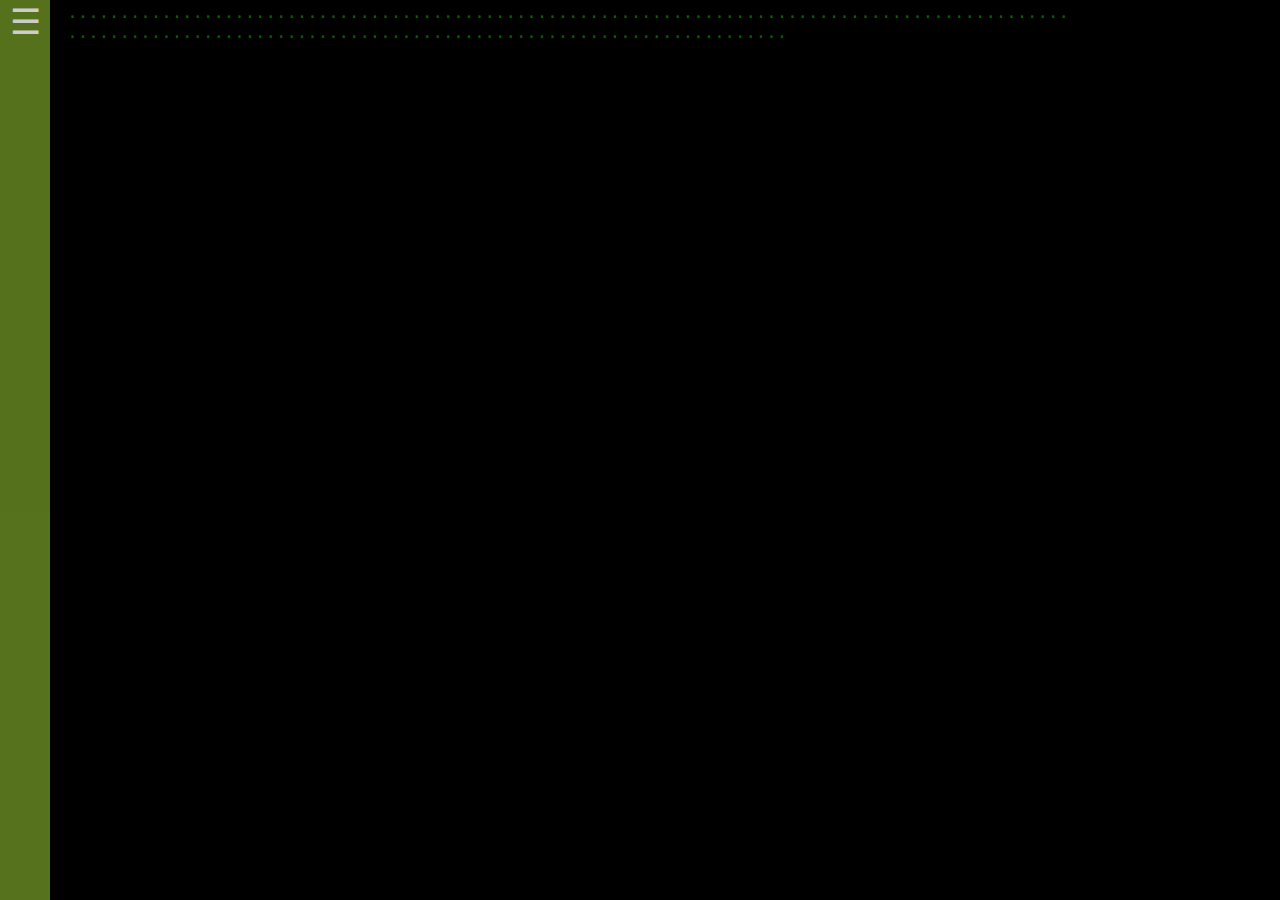
==== index.html @ b1dd3d7b "Updating to new site." ====
<html>

<head>
    <meta charset="utf-8" />
    <meta http-equiv="X-UA-Compatible" content="chrome=1" />
    <meta name="viewport" content="width=device-width, initial-scale=1.0">
    <title>FTW Website Template</title>
    <link rel="icon" href="./img/favicon.png" type="image/x-icon" />
    <link href="./css/main.css" rel="stylesheet" type="text/css" />
    <script src="./js/polyfills.js"></script>
    <script src="./js/main.js"></script> </head>

<body>
    <div id="sidenav">
        <button id="sidenavBtn">&#9776;</button>
        <img id="profilePic" alt="An avatar that aims to represent the website owner" src="./img/avatar.png">
    </div>
    <div id="container">
        <div id="output"></div>
        <div id="input-line" class="input-line">
            <div id="prompt" class="prompt-color"></div>&nbsp;
            <div>
                <input type="text" id="cmdline" autocomplete="off" autocorrect="off" autocapitalize="off" spellcheck="false"
                    autofocus/>
            </div>
        </div>
    </div>
</body>

</html>
---- css/main.css ----
::selection {
    background: #f7d07e;
}
html, body {
    width: 100%;
    height: 100%;
    margin: 0;
}
body {
    font-size: 13pt;
    font-family: monospace;
    color: darkgreen;
    background-color: black;
}
#container {
    padding: .1em 1.5em 1em 1em;
    margin-left: 50px;
    margin-right: 135px;
}
#cmdline {
    outline: none;
    background-color: transparent;
    margin: 0;
    width: 100%;
    font: inherit;
    border: none;
    color: inherit;
}
#output {
    clear: both;
    width: 100%;
}
#prompt {
    white-space: nowrap;
    display: -webkit-box;
    -webkit-box-pack: center;
    -webkit-box-orient: vertical;
    display: -moz-box;
    -moz-box-pack: center;
    -moz-box-orient: vertical;
    display: box;
    box-pack: center;
    box-orient: vertical;
    -webkit-user-select: none;
    -moz-user-select: none;
    user-select: none;
}
.prompt-color {
    color: lime;
}
.input-line {
    display: -webkit-box;
    -webkit-box-orient: horizontal;
    -webkit-box-align: stretch;
    display: -moz-box;
    -moz-box-orient: horizontal;
    -moz-box-align: stretch;
    display: box;
    box-orient: horizontal;
    box-align: stretch;
    clear: both;
}
.input-line > div:nth-child(2) {
    -webkit-box-flex: 1;
    -moz-box-flex: 1;
    box-flex: 1;
}

#githubImg img {
    position: fixed;
    bottom: 0; right: 0;
    border: 0;
}

/* SIDE NAV */

#sidenavBtn {
    position: absolute !important;
    padding: 2px !important;
    top: 0 !important;
    right: 7px !important;
    font-size: 35px !important;
}

#sidenav {
    height: 100%;
    width: 50px;
    position: fixed;
    z-index: 9;
    top: 0;
    left: 0;
    background-color: oliveDrab;
    opacity: 0.8;
    overflow-x: hidden;
    transition: 0.3s;
    padding-top: 60px;
}
#sidenav img {
    display: block;
    position: absolute;
    left: 50%;
    transform: translateX(-50%);
    bottom: 100px;
    transition: 0.3s;
    opacity: 0;
}

#sidenav img:focus {
    outline: none;
}

#sidenav button {
    padding: 8px 8px 8px 32px;
    cursor: pointer;
    text-decoration: none;
    font-size: 15pt;
    color: white;
    display: block;
    transition: 0.3s;
    background:none !important;
    border:none;
}
#sidenav button:hover {
    color: #442e00;
}

@media screen and (max-height: 450px) {
    body {
        font-size: 11pt;
    }
    #sidenav {
       padding-top: 15px;
   }
    #sidenav a {
       font-size: 13px;
   }
}

@media screen and (max-width: 900px) {
    #githubImg img {
        transform: translateX(900px);
    }

    #container {
        margin-right: 0;
    }
}
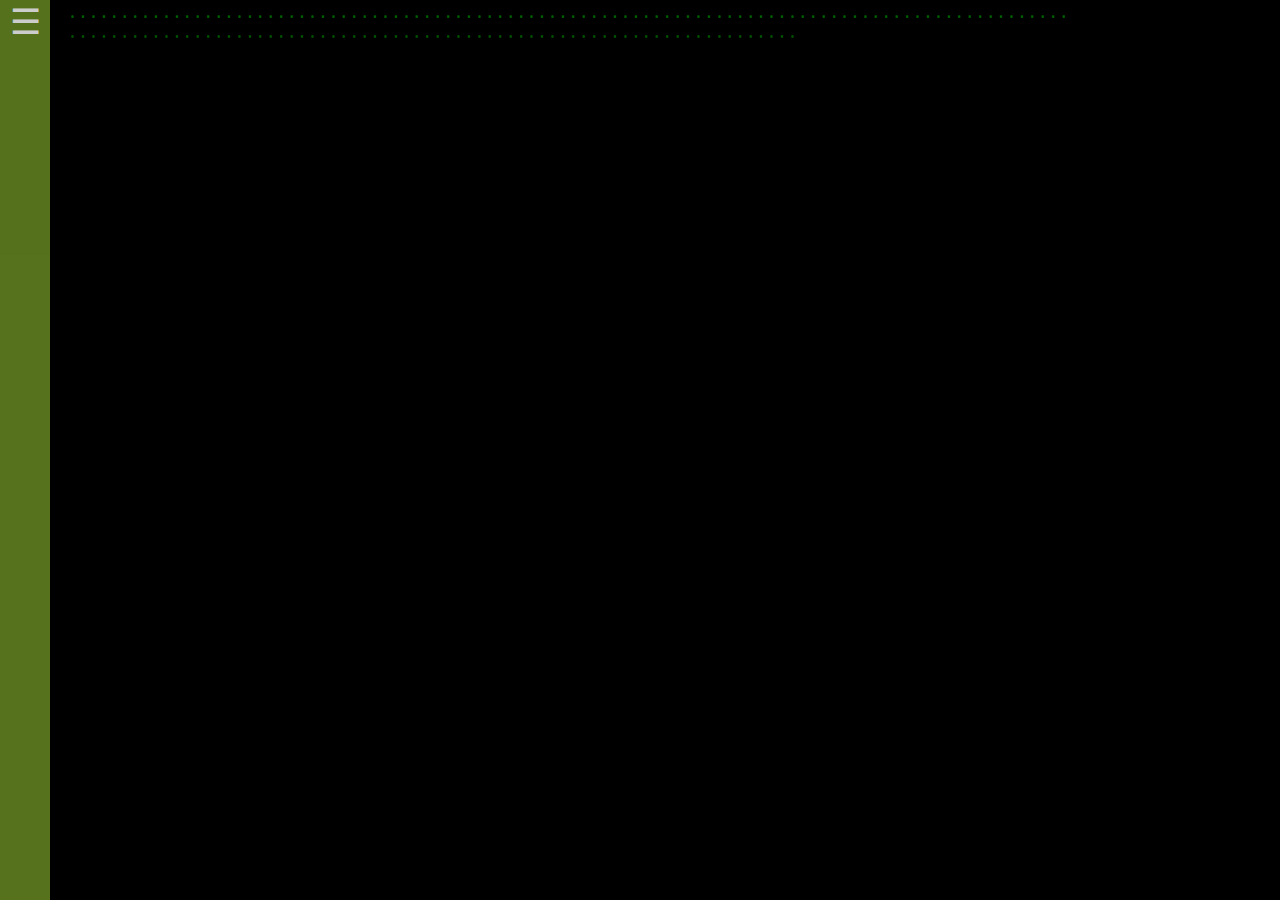
==== commit a2dc6ff6: "Test effect" ====
--- a/index.html
+++ b/index.html
@@ -4,7 +4,7 @@
     <meta charset="utf-8" />
     <meta http-equiv="X-UA-Compatible" content="chrome=1" />
     <meta name="viewport" content="width=device-width, initial-scale=1.0">
-    <title>FTW Website Template</title>
+    <title>4chtung Terminal Emulator</title>
     <link rel="icon" href="./img/favicon.png" type="image/x-icon" />
     <link href="./css/main.css" rel="stylesheet" type="text/css" />
     <script src="./js/polyfills.js"></script>
@@ -17,6 +17,8 @@
     </div>
     <div id="container">
         <div id="output"></div>
+        <div class="flicker"></div>
+        <div class="scanlines"></div>
         <div id="input-line" class="input-line">
             <div id="prompt" class="prompt-color"></div>&nbsp;
             <div>
--- a/css/main.css
+++ b/css/main.css
@@ -145,3 +145,188 @@
         margin-right: 0;
     }
 }
+
+/* NEW CODE BELOW. WILL PROBABLY BREAK SHIT */
+
+/* flicker animation taken from http://goonhub.com/secret */
+.flicker {
+    position: fixed;
+    top: 0;
+    left: 0;
+    bottom: 0;
+    right: 0;
+    background: rgba(18, 16, 16, 0.2);
+    opacity: 0;
+    z-index: 1000;
+    pointer-events: none;
+    animation: flicker 0.12s infinite;
+}
+@keyframes flicker {
+  0% {
+    opacity: 0.552;
+  }
+  5% {
+    opacity: 0.48287;
+  }
+  10% {
+    opacity: 0.59134;
+  }
+  15.0% {
+    opacity: 0.79543;
+  }
+  20% {
+    opacity: 0.75134;
+  }
+  25% {
+    opacity: 0.1956;
+  }
+  30.0% {
+    opacity: 0.90687;
+  }
+  35% {
+    opacity: 0.122;
+  }
+  40% {
+    opacity: 0.62254;
+  }
+  45% {
+    opacity: 0.56977;
+  }
+  50% {
+    opacity: 0.9925;
+  }
+  55.0% {
+    opacity: 0.55487;
+  }
+  60.0% {
+    opacity: 0.16607;
+  }
+  65% {
+    opacity: 0.12353;
+  }
+  70% {
+    opacity: 0.2214;
+  }
+  75% {
+    opacity: 0.67908;
+  }
+  80% {
+    opacity: 0.97163;
+  }
+  85.0% {
+    opacity: 0.1275;
+  }
+  90% {
+    opacity: 0.37186;
+  }
+  95% {
+    opacity: 0.24475;
+  }
+  100% {
+    opacity: 0.37221;
+  }
+}
+/* glow */
+.terminal {
+    text-shadow: 0 0.2rem 1rem #0c7b46;
+}
+/* based on
+https://blog.carbonfive.com/2015/01/07/vintage-terminal-effect-in-css3/
+*/
+.scanlines {
+    top: 0;
+    left: 0;
+    height: 100%;
+    width: 100%;
+    background: linear-gradient(
+        to bottom,
+        rgba(255,255,255,0),
+        rgba(255,255,255,0) 50%,
+        rgba(0,0,0,.2) 70%,
+        rgba(0,0,0,.6)
+    );
+    background-size: 100% .3rem;
+    position: fixed;
+    pointer-events: none;
+}
+.scanlines:before {
+  position: absolute;
+  top: 0px;
+  width: 100%;
+  height: 5px;
+  background: #fff;
+  background: linear-gradient(to bottom,
+      rgba(255,0,0,0) 0%,
+      rgba(255,250,250,1) 50%,
+      rgba(255,255,255,0.98) 51%,
+      rgba(255,0,0,0) 100%
+  ); /* W3C */
+  opacity: .1;
+}
+.scanlines:after {
+  box-shadow: 0 2px 6px rgba(25,25,25,0.2),
+      inset 0 1px rgba(50,50,50,0.1),
+      inset 0 3px rgba(50,50,50,0.05),
+      inset 0 3px 8px rgba(64,64,64,0.05),
+      inset 0 -5px 10px rgba(25,25,25,0.1);
+}
+
+#term:focus-within + .scanlines:before {
+  content: '';
+  animation: vline calc(var(--time, 2) * 1s) linear infinite;
+}
+/*
+ * MS Edge don't support focus-within and css vars
+ * inside pseudo selector
+ */
+@supports (-ms-ime-align:auto) {
+    .scanlines:before {
+        content: '';
+        animation: vline 3s linear infinite;
+    }
+}
+@keyframes vline {
+  to { transform: translate(0, 100vh)}
+}
+/* turn off animation */
+.tv {
+    height: 100vh;
+    position: relative;
+}
+.tv.collapse {
+    animation: size 2s ease-out;
+    animation-fill-mode: forwards;
+}
+.tv.collapse:before {
+    content: '';
+    display: block;
+    height: 100%;
+    position: absolute;
+    left: 0;
+    right: 0;
+    bottom: 0;
+    top: 0;
+    background: white;
+    z-index: 1;
+    opacity: 0;
+    animation: opacity 2s ease-out;
+    animation-fill-mode: forwards;
+}
+
+@keyframes opacity {
+    to { opacity: 1; }
+}
+@keyframes size {
+    50% {
+        transform: scaleX(calc(1 / var(--width)));
+        opacity: 1;
+    }
+    98% {
+        transform: scaleX(calc(1 / var(--width))) scaleY(calc(1 / var(--height)));
+        opacity: 1;
+    }
+    100% {
+        transform: scaleX(calc(1 / var(--width))) scaleY(calc(1 / var(--height)));
+        opacity: 0;
+    }
+}
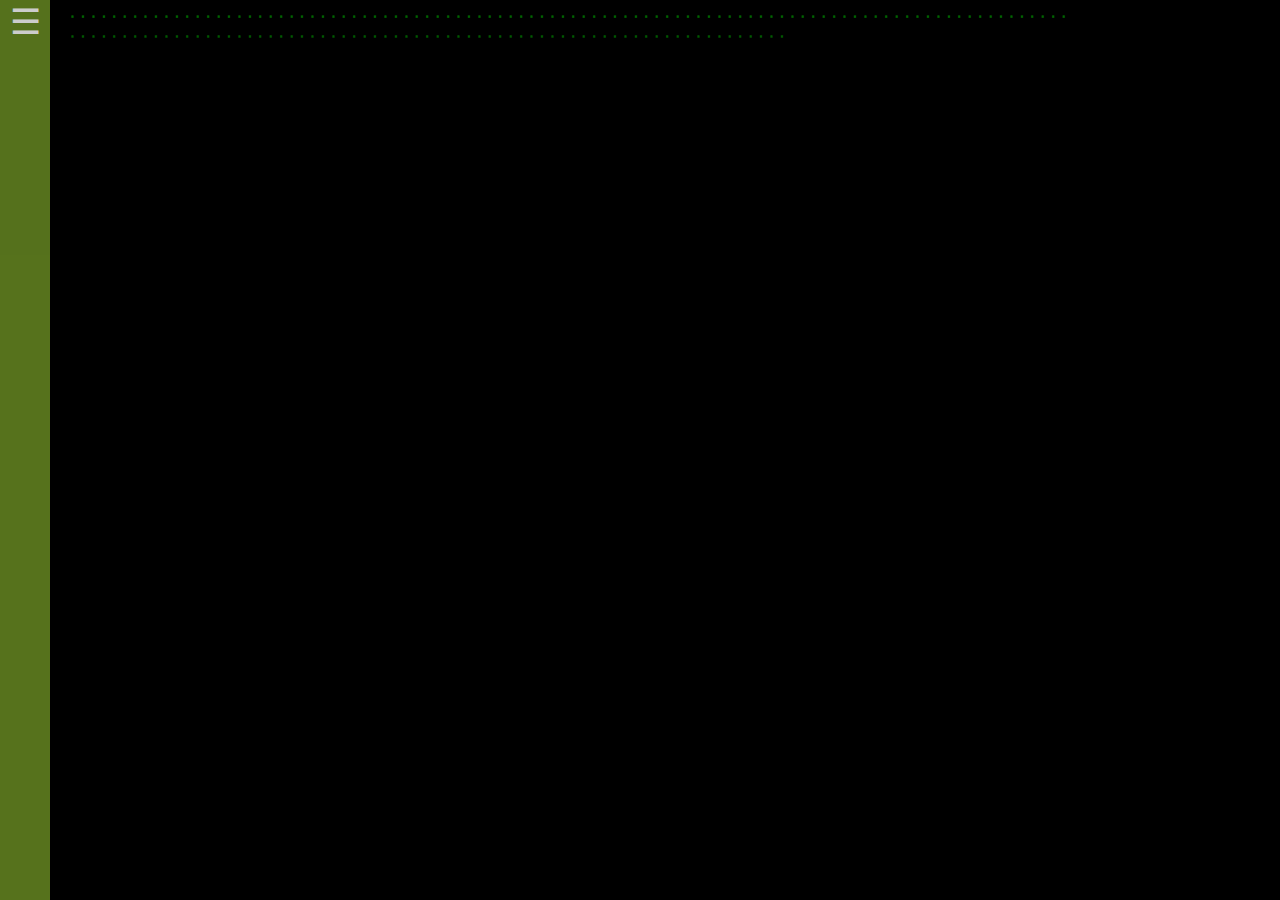
==== commit ca3081be: "Correcting a bunch of dumb mistakes!" ====
--- a/index.html
+++ b/index.html
@@ -16,11 +16,12 @@
         <img id="profilePic" alt="An avatar that aims to represent the website owner" src="./img/avatar.png">
     </div>
     <div id="container">
+    <div class="flicker"></div>
+    <div class="scanlines"></div>
         <div id="output"></div>
-        <div class="flicker"></div>
-        <div class="scanlines"></div>
         <div id="input-line" class="input-line">
             <div id="prompt" class="prompt-color"></div>&nbsp;
+
             <div>
                 <input type="text" id="cmdline" autocomplete="off" autocorrect="off" autocapitalize="off" spellcheck="false"
                     autofocus/>
--- a/css/main.css
+++ b/css/main.css
@@ -149,6 +149,7 @@
 /* NEW CODE BELOW. WILL PROBABLY BREAK SHIT */
 
 /* flicker animation taken from http://goonhub.com/secret */
+/*
 .flicker {
     position: fixed;
     top: 0;
@@ -225,7 +226,7 @@
   100% {
     opacity: 0.37221;
   }
-}
+} */
 /* glow */
 .terminal {
     text-shadow: 0 0.2rem 1rem #0c7b46;
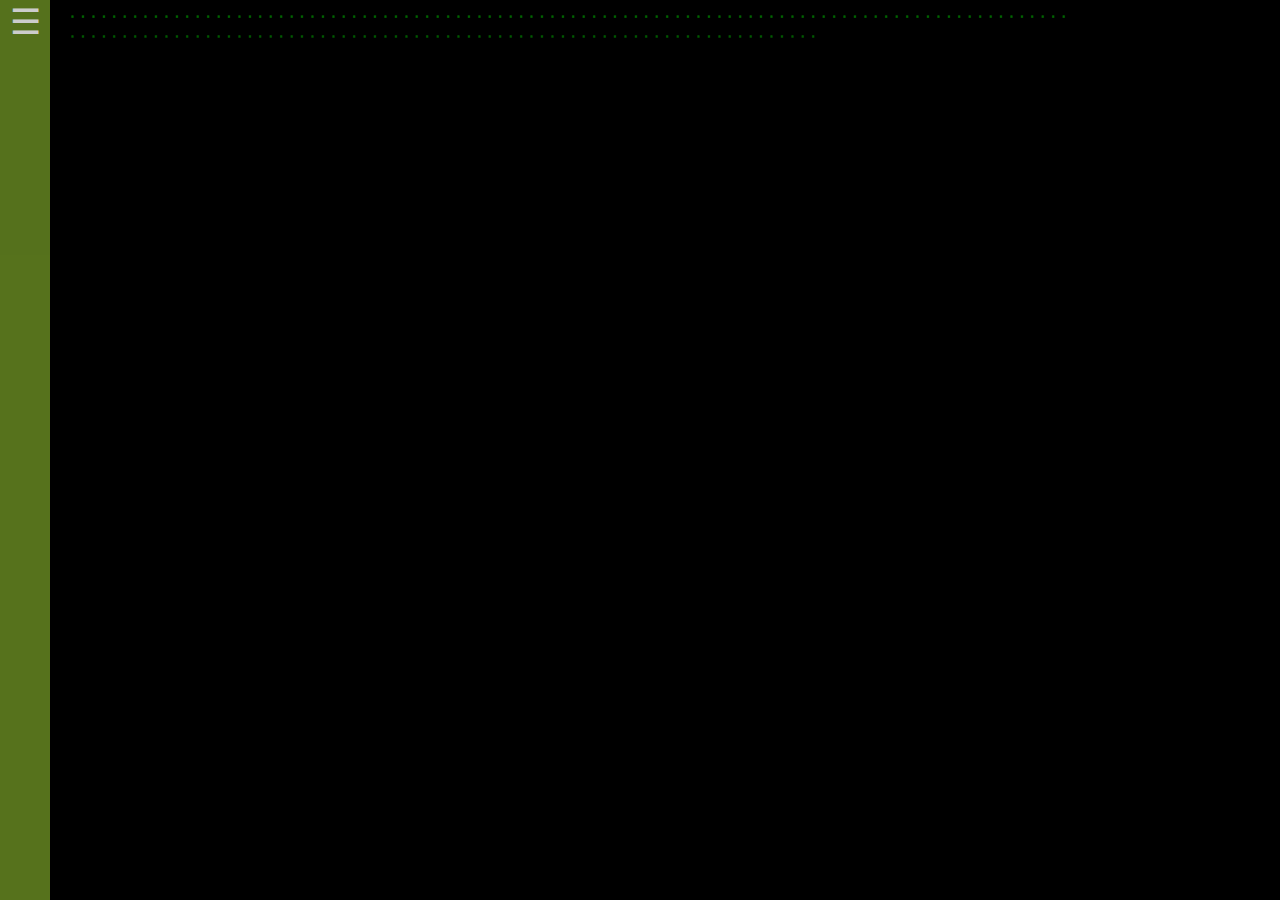
==== commit 6885f256: "Update" ====
--- a/index.html
+++ b/index.html
@@ -16,15 +16,15 @@
         <img id="profilePic" alt="An avatar that aims to represent the website owner" src="./img/avatar.png">
     </div>
     <div id="container">
-    <div class="flicker"></div>
+<!--    <div class="flicker"></div> -->
     <div class="scanlines"></div>
         <div id="output"></div>
         <div id="input-line" class="input-line">
             <div id="prompt" class="prompt-color"></div>&nbsp;
-
             <div>
                 <input type="text" id="cmdline" autocomplete="off" autocorrect="off" autocapitalize="off" spellcheck="false"
                     autofocus/>
+
             </div>
         </div>
     </div>
--- a/css/main.css
+++ b/css/main.css
@@ -149,7 +149,7 @@
 /* NEW CODE BELOW. WILL PROBABLY BREAK SHIT */
 
 /* flicker animation taken from http://goonhub.com/secret */
-/*
+
 .flicker {
     position: fixed;
     top: 0;
@@ -226,7 +226,7 @@
   100% {
     opacity: 0.37221;
   }
-} */
+}
 /* glow */
 .terminal {
     text-shadow: 0 0.2rem 1rem #0c7b46;
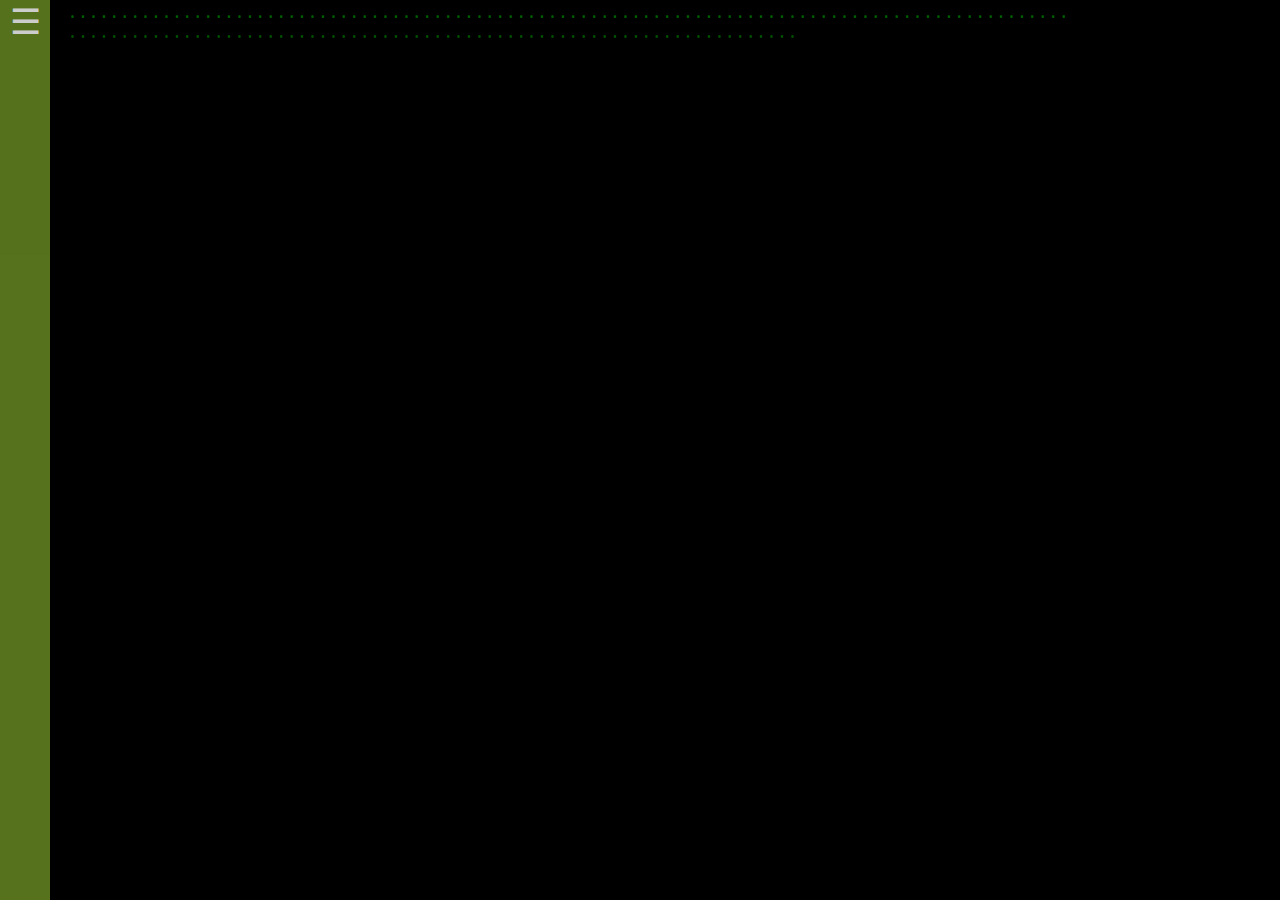
==== commit 46cd7409: "Flicker working correctly!" ====
--- a/index.html
+++ b/index.html
@@ -16,6 +16,7 @@
         <img id="profilePic" alt="An avatar that aims to represent the website owner" src="./img/avatar.png">
     </div>
     <div id="container">
+    <div class="flicker"></div>
 <!--    <div class="flicker"></div> -->
     <div class="scanlines"></div>
         <div id="output"></div>
--- a/css/main.css
+++ b/css/main.css
@@ -158,7 +158,6 @@
     right: 0;
     background: rgba(18, 16, 16, 0.2);
     opacity: 0;
-    z-index: 1000;
     pointer-events: none;
     animation: flicker 0.12s infinite;
 }
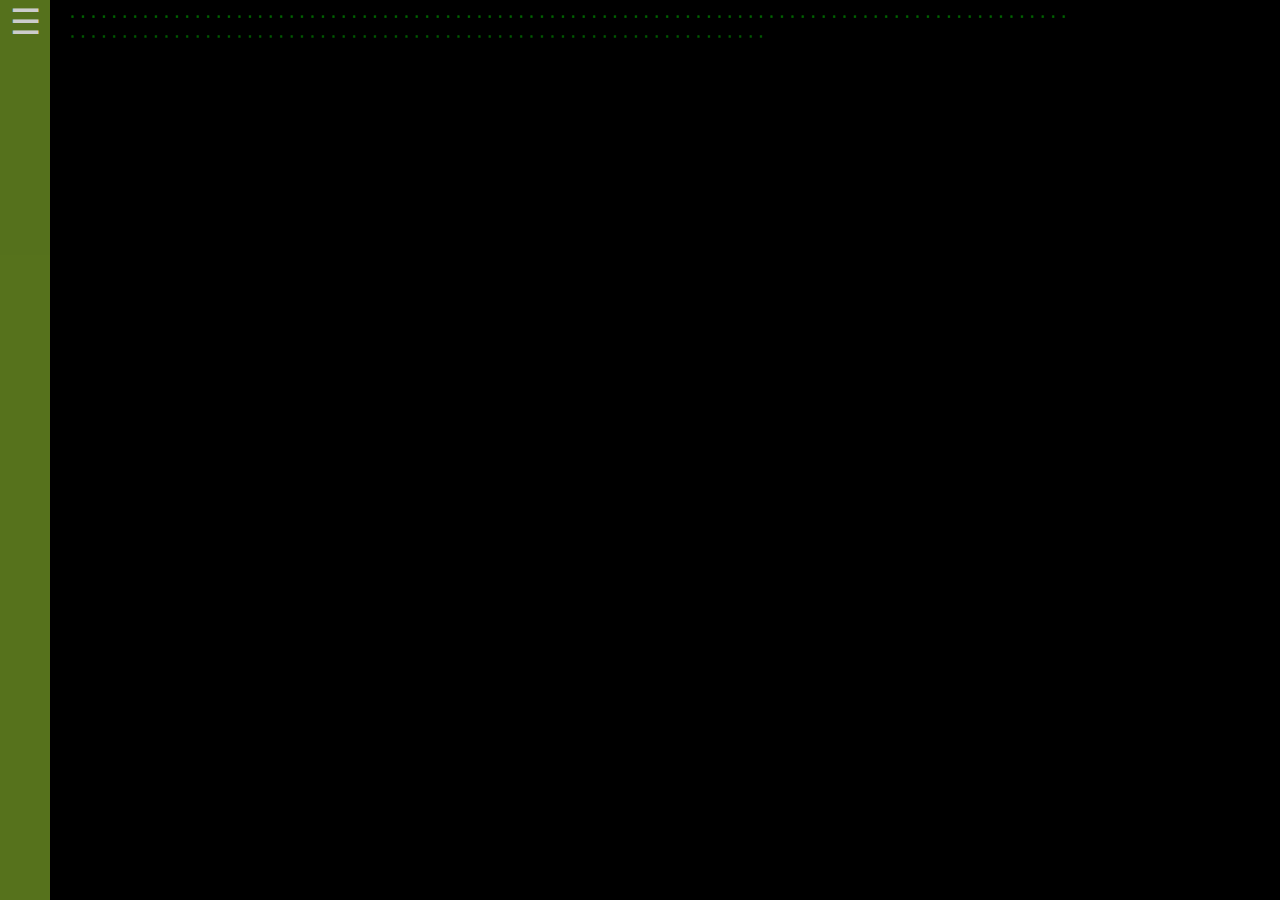
==== commit e0254705: "Update index.html" ====
--- a/index.html
+++ b/index.html
@@ -4,7 +4,7 @@
     <meta charset="utf-8" />
     <meta http-equiv="X-UA-Compatible" content="chrome=1" />
     <meta name="viewport" content="width=device-width, initial-scale=1.0">
-    <title>4chtung Terminal Emulator</title>
+    <title>4chTERM Web Client</title>
     <link rel="icon" href="./img/favicon.png" type="image/x-icon" />
     <link href="./css/main.css" rel="stylesheet" type="text/css" />
     <script src="./js/polyfills.js"></script>
